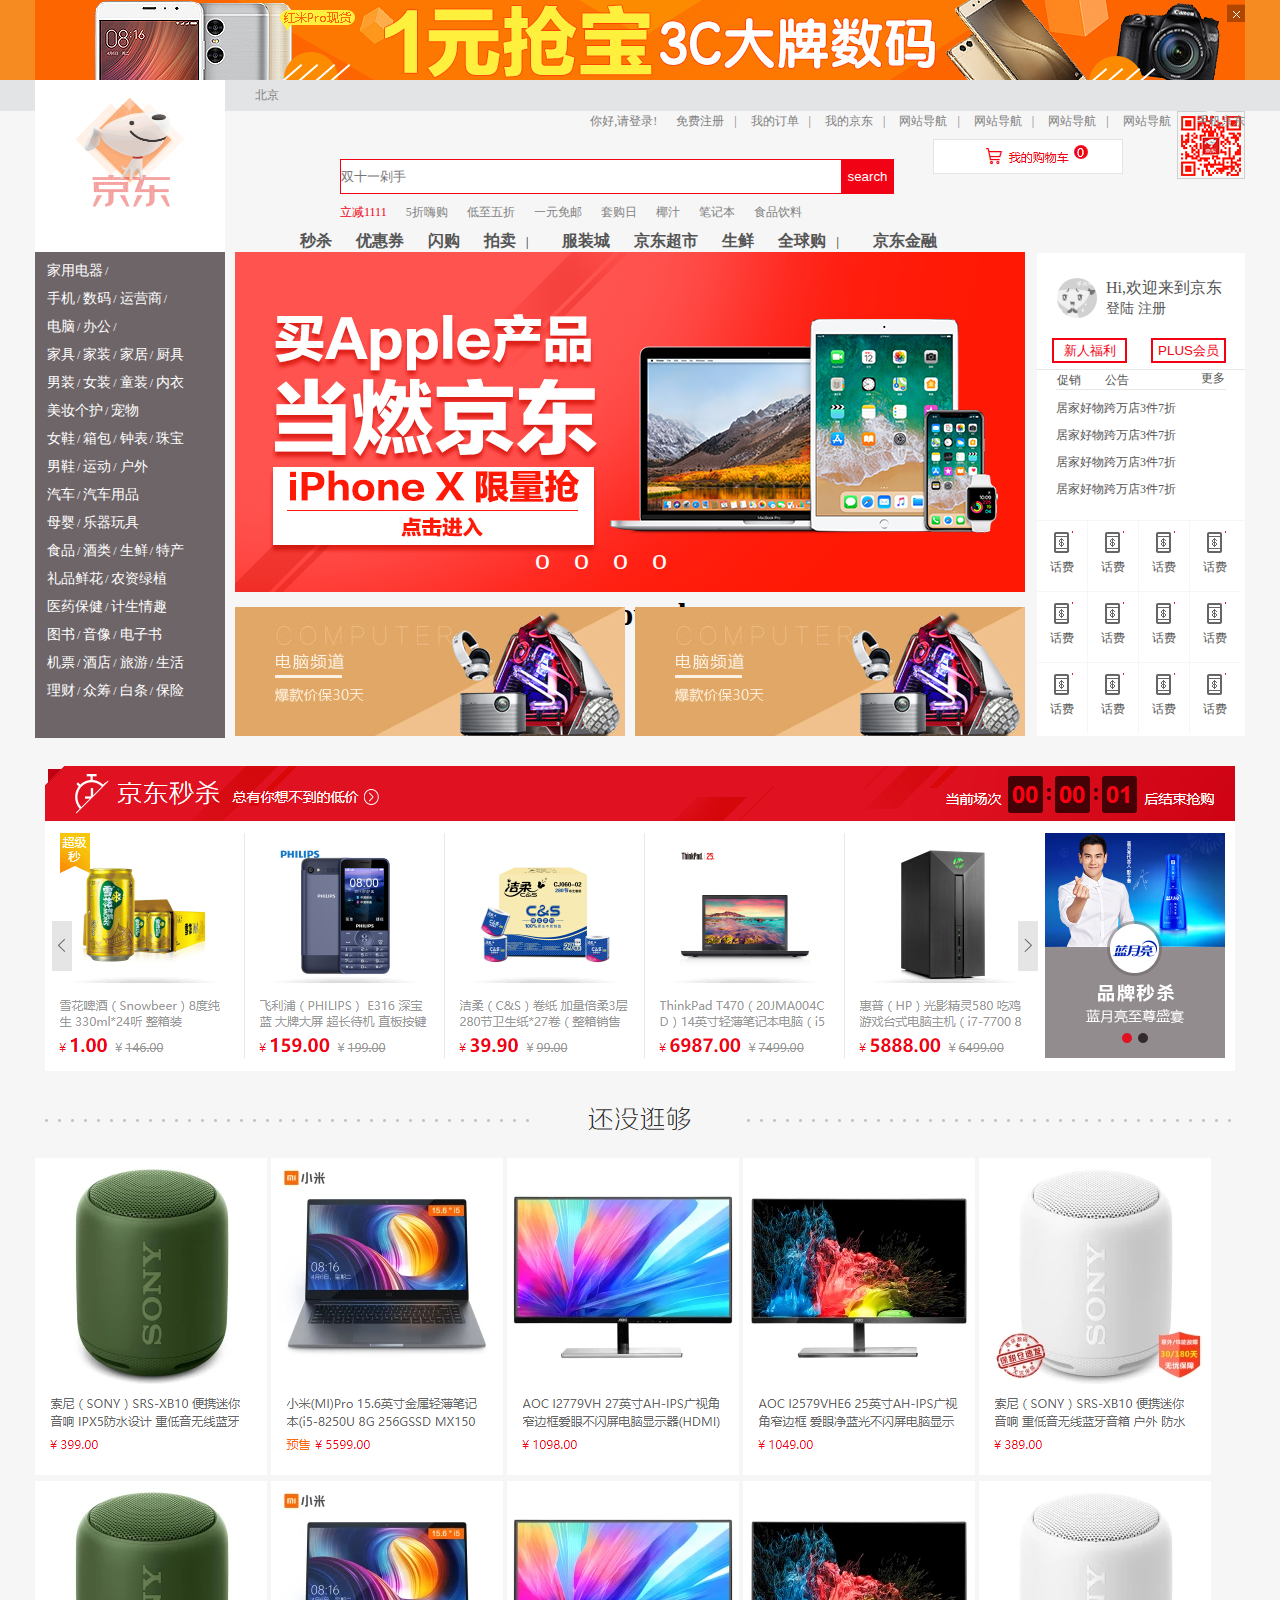
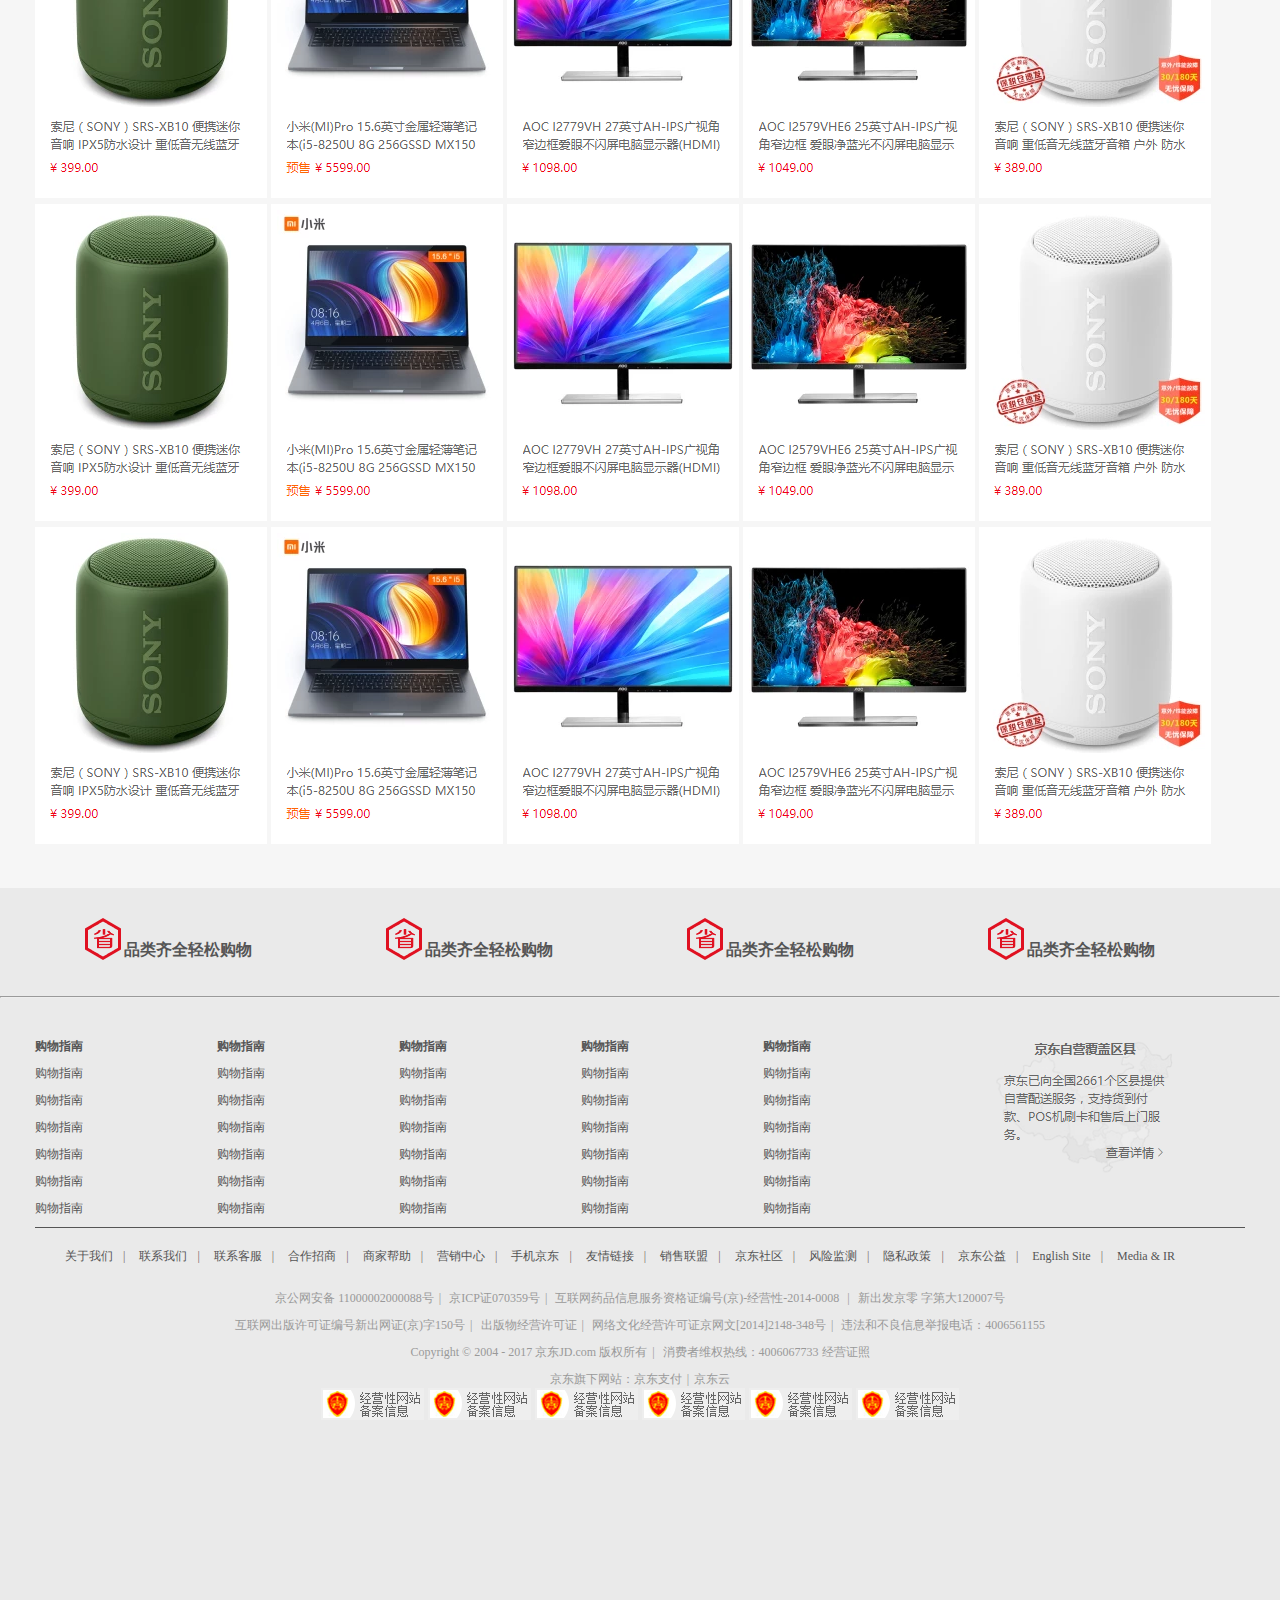
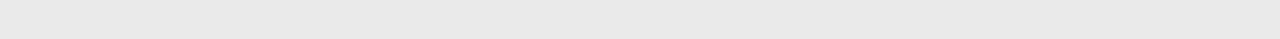
==== index.html @ 588df81b "firstcommit" ====
﻿<!DOCTYPE html>
<html>
<head>
	<link href="favicon.ico" rel="shortcut icon"/>
	<title>JD狗东实战</title>
	<link rel="stylesheet" type="text/css" href="./css/base.css" />
	
</head>
<body>
	<header>
		<!-- 首页广告 -->
		<section class="header_ad" >
			<div>
				<img src="./img/topbanner.jpg">
				<i id="killad"></i>
			</div>
		</section>
		<!-- 头部导航 -->
		<nav class="header_nav" >
			<div style="position:relative; z-index: 1;">
				<span>北京</span>
				<ul>
					<li><a class="azero" href="#">你好,请登录!</a></li>
					<li><a href="www.baidu.com">免费注册</a><span>|</span></li>
					<li><a href="#">我的订单</a><span>|</span></li>
					<li><a href="#">我的京东</a><span>|</span></li>
					<li><a href="#">网站导航</a><span>|</span></li>
					<li><a href="#">网站导航</a><span>|</span></li>
					<li><a href="#">网站导航</a><span>|</span></li>
					<li><a href="#">网站导航</a><span>|</span></li>
					<li><a href="#">手机京东</a></li>
				</ul>
			</div>
			<div class="logodog" >
				<img src="./img/logodog.gif" />	
			</div>
		</nav>
		<section class="header_search">
			<div class="search_box" >
				<div class="search_box_position" >	
					<input type="text" name="searchkey" placeholder="双十一剁手" />
					<button>search</button>	
					<ul>
						<li><a class="atwo" href="">立减1111</a></li>
						<li><a href="">5折嗨购</a></li>
						<li><a href="">低至五折</a></li>
						<li><a href="">一元免邮</a></li>
						<li><a href="">套购日</a></li>
						<li><a href="">椰汁</a></li>
						<li><a href="">笔记本</a></li>
						<li><a href="">食品饮料</a></li>
					</ul>
				</div>
				<div class="shopcart" >
					<img class="img1" src="./img/shopcart.jpg" />
					<a  href=""><img class="qrpic" src="./img/logoer.jpg" /></a>
					<img class="showhidepic" src="./img/showhidepic.png" />
				</div>
				<ul class="search_nav">
					<li><a href="">秒杀</a></li>
					<li><a href="">优惠券</a></li>
					<li><a href="">闪购</a></li>
					<li><a href="">拍卖</a><span>|</span></li>
					<li><a href="">服装城</a></li>
					<li><a href="">京东超市</a></li>
					<li><a href="">生鲜</a></li>
					<li><a href="">全球购</a><span>|</span></li>
					<li><a href="">京东金融</a></li>
				</ul>
			</div>
		</section>
	</header>

	<main>
		<div class="menu">
			<nav class="main_menu" >
				<ul>
					<li class="testdemo">
						<a href="">家用电器</a><span>/</span>
					</li>
					<li class="testdemo">
						<a href="">手机</a><span>/</span>
						<a href="">数码</a><span>/</span>
						<a href="">运营商</a><span>/</span>
					</li>
					<li class="testdemo">
						<a href="">电脑</a><span>/</span>
						<a href="">办公</a><span>/</span>
					</li>
					<li class="testdemo">
						<a href="">家具</a><span>/</span>
						<a href="">家装</a><span>/</span>
						<a href="">家居</a><span>/</span>
						<a href="">厨具</a>
					</li>
					<li class="testdemo">
						<a href="">男装</a><span>/</span>
						<a href="">女装</a><span>/</span>
						<a href="">童装</a><span>/</span>
						<a href="">内衣</a>
					</li>
					<li class="testdemo">
						<a href="">美妆个护</a><span>/</span>
						<a href="">宠物</a>
					</li>
					<li class="testdemo">
						<a href="">女鞋</a><span>/</span>
						<a href="">箱包</a><span>/</span>
						<a href="">钟表</a><span>/</span>
						<a href="">珠宝</a>
					</li>
					<li class="testdemo">
						<a href="">男鞋</a><span>/</span>
						<a href="">运动</a><span>/</span>
						<a href="">户外</a>
					</li>
					<li class="testdemo">
						<a href="">汽车</a><span>/</span>
						<a href="">汽车用品</a>
					</li>
					<li class="testdemo">
						<a href="">母婴</a><span>/</span>
						<a href="">乐器玩具</a>
					</li>
					<li class="testdemo">
						<a href="">食品</a><span>/</span>
						<a href="">酒类</a><span>/</span>
						<a href="">生鲜</a><span>/</span>
						<a href="">特产</a>
					</li>
					<li class="testdemo">
						<a href="">礼品鲜花</a><span>/</span>
						<a href="">农资绿植</a>
					</li>
					<li class="testdemo">
						<a href="">医药保健</a><span>/</span>
						<a href="">计生情趣</a>
					</li>
					<li class="testdemo">
						<a href="">图书</a><span>/</span>
						<a href="">音像</a><span>/</span>
						<a href="">电子书</a>
					</li>
					<li class="testdemo">
						<a href="">机票</a><span>/</span>
						<a href="">酒店</a><span>/</span>
						<a href="">旅游</a><span>/</span>
						<a href="">生活</a>
					</li>
					<li class="testdemo">
						<a href="">理财</a><span>/</span>
						<a href="">众筹</a><span>/</span>
						<a href="">白条</a><span>/</span>
						<a href="">保险</a>
					</li>
				</ul>
			</nav>
			<nav id="main_menutwoid" class="main_menu main_menutwo main_menutwo2" >
				<ul>
					<li style="background-color: ">
						<a class="main_menutwo_lia0 main_menutwo_lia1" href="#" >
							placeholder&nbsp>
						</a>
						<a class="main_menutwo_lia0 main_menutwo_lia1" href="#" >
							placeholder&nbsp>
						</a>
						<a class="main_menutwo_lia0 main_menutwo_lia1" href="#" >
							placeholder&nbsp>
						</a>
						<a class="main_menutwo_lia0 main_menutwo_lia1" href="#" >
							placeholder&nbsp>
						</a>
						<a class="main_menutwo_lia0 main_menutwo_lia1" href="#" >
							placeholder&nbsp>
						</a>
					</li>
					<li>
						<a class="main_menutwo_lia0" href="#" >
							placeholder&nbsp>
						</a>
						<a href="">手机</a><span>/</span>
						<a href="">数码</a><span>/</span>
						<a href="">运营商</a><span>/</span>
					</li>
					<li>
						<a class="main_menutwo_lia0" href="#" >
							placeholder&nbsp>
						</a>
						<a href="">电脑</a><span>/</span>
						<a href="">办公</a><span>/</span>
					</li>
					<li>
						<a class="main_menutwo_lia0" href="#" >
							placeholder&nbsp>
						</a>
						<a href="">家具</a><span>/</span>
						<a href="">家装</a><span>/</span>
						<a href="">家居</a><span>/</span>
						<a href="">厨具</a>
					</li>
					<li>
						<a class="main_menutwo_lia0" href="#" >
							placeholder&nbsp>
						</a>
						<a href="">男装</a><span>/</span>
						<a href="">女装</a><span>/</span>
						<a href="">童装</a><span>/</span>
						<a href="">内衣</a>
					</li>
					<li>
						<a class="main_menutwo_lia0" href="#" >
							placeholder&nbsp>
						</a>
						<a href="">美妆个护</a><span>/</span>
						<a href="">宠物</a>
					</li>
					<li>
						<a class="main_menutwo_lia0" href="#" >
							placeholder&nbsp>
						</a>
						<a href="">女鞋</a><span>/</span>
						<a href="">箱包</a><span>/</span>
						<a href="">钟表</a><span>/</span>
						<a href="">珠宝</a>
					</li>
					<li>
						<a class="main_menutwo_lia0" href="#" >
							placeholder&nbsp>
						</a>
						<a href="">男鞋</a><span>/</span>
						<a href="">运动</a><span>/</span>
						<a href="">户外</a>
					</li>
					<li>
						<a class="main_menutwo_lia0" href="#" >
							placeholder&nbsp>
						</a>
						<a href="">汽车</a><span>/</span>
						<a href="">汽车用品</a>
					</li>
					<li>
						<a class="main_menutwo_lia0" href="#" >
							placeholder&nbsp>
						</a>
						<a href="">母婴</a><span>/</span>
						<a href="">乐器玩具</a>
					</li>
					<li>
						<a class="main_menutwo_lia0" href="#" >
							placeholder&nbsp>
						</a>
						<a href="">食品</a><span>/</span>
						<a href="">酒类</a><span>/</span>
						<a href="">生鲜</a><span>/</span>
						<a href="">特产</a>
					</li>
					<li>
						<a class="main_menutwo_lia0" href="#" >
							placeholder&nbsp>
						</a>
						<a href="">礼品鲜花</a><span>/</span>
						<a href="">农资绿植</a>
					</li>
					<li>
						<a class="main_menutwo_lia0" href="#" >
							placeholder&nbsp>
						</a>
						<a href="">医药保健</a><span>/</span>
						<a href="">计生情趣</a>
					</li>
					<li>
						<a class="main_menutwo_lia0" href="#" >
							placeholder&nbsp>
						</a>
						<a href="">图书</a><span>/</span>
						<a href="">音像</a><span>/</span>
						<a href="">电子书</a>
					</li>
					<li>
						<a class="main_menutwo_lia0" href="#" >
							placeholder&nbsp>
						</a>
						<a href="">机票</a><span>/</span>
						<a href="">酒店</a><span>/</span>
						<a href="">旅游</a><span>/</span>
						<a href="">生活</a>
					</li>
					<li>
						<a class="main_menutwo_lia0" href="#" >
							placeholder&nbsp>
						</a>
						<a href="">理财</a><span>/</span>
						<a href="">众筹</a><span>/</span>
						<a href="">白条</a><span>/</span>
						<a href="">保险</a>
					</li>
				</ul>
			</nav>
			<!-- 蓝色轮播图 -->
			<section class="carousel">	
				<div>
					<img id="placeholder" src="./img/p2.jpg" />
					<h1 style="text-align: center;">carousel</h1>
				</div>
				<ul >
					<li><a href="./img/p1.jpg" onmouseover="showPic(this)">o</a></li>
					<li><a class="left20" href="./img/p2.jpg" onmouseover="showPic(this)">o</a></li>
					<li><a class="left20" href="./img/p3.jpg" onmouseover="showPic(this)">o</a></li>
					<li><a class="left20" href="./img/p4.jpg" onmouseover="showPic(this)">o</a></li>
				</ul>	

			</section>
			
			<!-- 欢迎来到京东 -->
			<section class="menu_right">
				<section class="profile_pic" >
					<a href=""><img src="./img/menu_profile_pic.png" ></a>
					<div>
					<p>Hi,欢迎来到京东</p>
					<p><a href="">登陆</a>&nbsp<a href="">注册</a></p>
					</div>
					<button class="menu_btn1 menu_btn">新人福利</button>
					<button class="menu_btn2 menu_btn">PLUS会员</button>
				</section>
				<section class="menu_promotion">
					<ul>
						<li class="menu_pmo_li0"><a href="">促销</a></li>
						<li class="menu_pmo_li0"><a href="">公告</a></li>
						<li class="menu_pmo_li2"><a class="menu_pmo_a" href="">更多</a></li>
					</ul>
					<section class="menu_pom">
						<ul>
							<li><a href="#">居家好物跨万店3件7折</a></li>
							<li><a href="#">居家好物跨万店3件7折</a></li>
							<li><a href="#">居家好物跨万店3件7折</a></li>
							<li><a href="#">居家好物跨万店3件7折</a></li>
						</ul>
					</section>
					<section class="menu_table">
						<ul>
							<li>
								<a href="#">
									<img src="./img/menu_left_icon.png" alt="">
									<p>话费</p>
								</a>
							</li>
							<li>
								<a href="#">
									<img src="./img/menu_left_icon.png" alt="">
									<p>话费</p>
								</a>
							</li>
							<li>
								<a href="#">
									<img src="./img/menu_left_icon.png" alt="">
									<p>话费</p>
								</a>
							</li>
							<li class="table_liright">
								<a href="#">
									<img src="./img/menu_left_icon.png" alt="">
									<p>话费</p>
								</a>
							</li>
						</ul>
						<ul>
							<li>
								<a href="#">
									<img src="./img/menu_left_icon.png" alt="">
									<p>话费</p>
								</a>
							</li>
							<li>
								<a href="#">
									<img src="./img/menu_left_icon.png" alt="">
									<p>话费</p>
								</a>
							</li>
							<li>
								<a href="#">
									<img src="./img/menu_left_icon.png" alt="">
									<p>话费</p>
								</a>
							</li>
							<li class="table_liright">
								<a href="#">
									<img src="./img/menu_left_icon.png" alt="">
									<p>话费</p>
								</a>
							</li>
						</ul>
						<ul class="ulbottom">
							<li>
								<a class="table_libottom" href="#">
									<img src="./img/menu_left_icon.png" alt="">
									<p>话费</p>
								</a>
							</li>
							<li>
								<a class="table_libottom" href="#">
									<img src="./img/menu_left_icon.png" alt="">
									<p>话费</p>
								</a>
							</li>
							<li>
								<a class="table_libottom" href="#">
									<img src="./img/menu_left_icon.png" alt="">
									<p>话费</p>
								</a>
							</li>
							<li class="table_liright table_libottom">
								<a href="#">
									<img src="./img/menu_left_icon.png" alt="">
									<p>话费</p>
								</a>
							</li>
						</ul>
					</section>
				</section>
			</section>
			<!-- 轮播图下面两个广告 -->
			<section class="menuad">
				<a href=""><img src="./img/menuad.png" alt="" /></a>
				<a href=""><img class="menuad_img2" src="./img/menuad.png" alt="" /></a>
			</section>
		</div>
		<!-- 京东秒杀 -->
		<section class="seckill">
			<a href="#"><img src="./img/jdmiaosha.png" alt="" /></a>
			<a href="#"><img src="./img/moremiaosha.png" alt="" /></a>
		</section>
		<!-- 还没逛够 -->
		<section class="needmore">
			<img class="needmore_img0" src="./img/moreproduct.png" />
			<ul>
				<li ><a href="#"><img class="productimg" src="./img/product1.png" /></a></li>
				<li class="needmore_li"><a href="#"><img class="productimg" src="./img/product2.png" /></a></li>
				<li class="needmore_li"><a href="#"><img class="productimg" src="./img/product3.png" /></a></li>
				<li class="needmore_li"><a href="#"><img class="productimg" src="./img/product4.png" /></a></li>
				<li class="needmore_li"><a href="#"><img class="productimg" src="./img/product5.png" /></a></li>
			</ul>
			<ul>
				<li ><a href="#"><img class="productimg" src="./img/product1.png" /></a></li>
				<li class="needmore_li"><a href="#"><img class="productimg" src="./img/product2.png" /></a></li>
				<li class="needmore_li"><a href="#"><img class="productimg" src="./img/product3.png" /></a></li>
				<li class="needmore_li"><a href="#"><img class="productimg" src="./img/product4.png" /></a></li>
				<li class="needmore_li"><a href="#"><img class="productimg" src="./img/product5.png" /></a></li>
			</ul>
			<ul>
				<li ><a href="#"><img class="productimg" src="./img/product1.png" /></a></li>
				<li class="needmore_li"><a href="#"><img class="productimg" src="./img/product2.png" /></a></li>
				<li class="needmore_li"><a href="#"><img class="productimg" src="./img/product3.png" /></a></li>
				<li class="needmore_li"><a href="#"><img class="productimg" src="./img/product4.png" /></a></li>
				<li class="needmore_li"><a href="#"><img class="productimg" src="./img/product5.png" /></a></li>
			</ul>
			<ul>
				<li ><a href="#"><img class="productimg" src="./img/product1.png" /></a></li>
				<li class="needmore_li"><a href="#"><img class="productimg" src="./img/product2.png" /></a></li>
				<li class="needmore_li"><a href="#"><img class="productimg" src="./img/product3.png" /></a></li>
				<li class="needmore_li"><a href="#"><img class="productimg" src="./img/product4.png" /></a></li>
				<li class="needmore_li"><a href="#"><img class="productimg" src="./img/product5.png" /></a></li>
			</ul>
		</section>
	</main>

	<footer>
		<!-- 多快好省 -->
		<section class="footer_morefast">
			<ul>
				<li class="foot_mf_li0">
					<a href="#">
					<img src="./img/duo.png" alt="" />
					<span>品类齐全轻松购物</span>
					</a>
				</li>
				<li class="foot_mf_lil">
					<a href="#">
					<img src="./img/duo.png" alt="" />
					<span>品类齐全轻松购物</span>
					</a>
				</li>
				<li class="foot_mf_lil">
					<a href="#">
					<img src="./img/duo.png" alt="" />
					<span>品类齐全轻松购物</span>
					</a>
				</li>
				<li class="foot_mf_lil">
					<a href="#">
					<img src="./img/duo.png" alt="" />
					<span>品类齐全轻松购物</span>
					</a>
				</li>
			</ul>
		</section>
		<!-- 购物指南等 -->
		<hr />
		<section class="footer_intro">
			<ul>
				<li class="intro_li0" ><a href="#">购物指南</a></li>
				<li class="" ><a href="#">购物指南</a></li>
				<li class="" ><a href="#">购物指南</a></li>
				<li class="" ><a href="#">购物指南</a></li>
				<li class="" ><a href="#">购物指南</a></li>
				<li class="" ><a href="#">购物指南</a></li>
				<li class="" ><a href="#">购物指南</a></li>
			</ul>
			<ul class="intro_ul1">
				<li class="intro_li0" ><a href="#">购物指南</a></li>
				<li class="" ><a href="#">购物指南</a></li>
				<li class="" ><a href="#">购物指南</a></li>
				<li class="" ><a href="#">购物指南</a></li>
				<li class="" ><a href="#">购物指南</a></li>
				<li class="" ><a href="#">购物指南</a></li>
				<li class="" ><a href="#">购物指南</a></li>
			</ul>
			<ul class="intro_ul1">
				<li class="intro_li0" ><a href="#">购物指南</a></li>
				<li class="" ><a href="#">购物指南</a></li>
				<li class="" ><a href="#">购物指南</a></li>
				<li class="" ><a href="#">购物指南</a></li>
				<li class="" ><a href="#">购物指南</a></li>
				<li class="" ><a href="#">购物指南</a></li>
				<li class="" ><a href="#">购物指南</a></li>
			</ul>
			<ul class="intro_ul1">
				<li class="intro_li0" ><a href="#">购物指南</a></li>
				<li class="" ><a href="#">购物指南</a></li>
				<li class="" ><a href="#">购物指南</a></li>
				<li class="" ><a href="#">购物指南</a></li>
				<li class="" ><a href="#">购物指南</a></li>
				<li class="" ><a href="#">购物指南</a></li>
				<li class="" ><a href="#">购物指南</a></li>
			</ul>
			<ul class="intro_ul1">
				<li class="intro_li0" ><a href="#">购物指南</a></li>
				<li class="" ><a href="#">购物指南</a></li>
				<li class="" ><a href="#">购物指南</a></li>
				<li class="" ><a href="#">购物指南</a></li>
				<li class="" ><a href="#">购物指南</a></li>
				<li class="" ><a href="#">购物指南</a></li>
				<li class="" ><a href="#">购物指南</a></li>
			</ul>
			<ul class="intro_ul1">
				<li class="intro_liimg" >
					<a href="#">
						<img src="./img/jdmap.png" />		
					</a>
				</li>
			</ul>
		</section>
		<!-- 关于我们 -->
		<section class="footer_aboutus">
			<ul>
				<li><a href="">关于我们</a><span>|</span></li>
				<li><a href="">联系我们</a><span>|</span></li>
				<li><a href="">联系客服</a><span>|</span></li>
				<li><a href="">合作招商</a><span>|</span></li>
				<li><a href="">商家帮助</a><span>|</span></li>
				<li><a href="">营销中心</a><span>|</span></li>
				<li><a href="">手机京东</a><span>|</span></li>
				<li><a href="">友情链接</a><span>|</span></li>
				<li><a href="">销售联盟</a><span>|</span></li>
				<li><a href="">京东社区</a><span>|</span></li>
				<li><a href="">风险监测</a><span>|</span></li>
				<li><a href="">隐私政策</a><span>|</span></li>
				<li><a href="">京东公益</a><span>|</span></li>
				<li><a href="">English Site</a><span>|</span></li>
				<li><a href="">Media & IR</a></li>
			</ul>
		</section>
		<section class="footer_icp">
			<p>
				<a href="#">京公网安备 11000002000088号</a><span>|</span>
				京ICP证070359号<span>|</span>
				<a href="#">互联网药品信息服务资格证编号(京)-经营性-2014-0008</a>
				<span>|</span>
				新出发京零 字第大120007号
			</p>
			<p>
				互联网出版许可证编号新出网证(京)字150号<span>|</span>
				<a href="#">出版物经营许可证</a><span>|</span>
				<a href="#">网络文化经营许可证京网文[2014]2148-348号</a><span>|</span>
				违法和不良信息举报电话：4006561155
			</p>
			<p>
				Copyright © 2004 - 2017  京东JD.com 版权所有<span>|</span>
				消费者维权热线：4006067733 <a href="#">经营证照</a>
			</p>
			<p>
				<a href="#">京东旗下网站：京东支付</a><span>|</span><a href="#">京东云</a>
			</p>
			<ul>
				<li><a href="#"><img src="./img/fotter_adlogo.png"></a></li>
				<li><a href="#"><img src="./img/fotter_adlogo.png"></a></li>
				<li><a href="#"><img src="./img/fotter_adlogo.png"></a></li>
				<li><a href="#"><img src="./img/fotter_adlogo.png"></a></li>
				<li><a href="#"><img src="./img/fotter_adlogo.png"></a></li>
				<li><a href="#"><img src="./img/fotter_adlogo.png"></a></li>
			</ul>
		</section>
	</footer>
</body>
<script type="text/javascript" src="./js/base.js"></script>
</html>
---- css/base.css ----
* {
	margin: 0;
	padding: 0;
}
i, li, span, a  {
	font-size: 12px;
}
body { 
	background-color: #F6F6F6;
}
/* 首页广告 */
.header_ad {
	background: #f68b21;
	height: 80px;
}
.header_ad>div {
	width:1210px; 
	margin: 0 auto;
}
.header_ad>div>i {
	position: relative;
	bottom: 80px;
	float: right;
	width: 18px;
	height: 18px;
	background: url("../img/close-banner.png") 0 -18px no-repeat;
}
.header_ad>div>i:hover {
	background-color: black;
	cursor: pointer;
}
/* 头部导航 */
.header_nav {
	height: 31px;
	width: 100%;	
	background-color: #E3E4E5;
}
.header_nav>div {
	width: 1210px;
	height: 31px;
	margin: 0 auto;
}
.header_nav>div>span {
	line-height: 31px;
	color: gray;
	margin-left: 220px;
}
.header_nav ul {
	float: right;
}
.header_nav li {
	display: inline-block;

}
.header_nav li span {
	display: inline-block;
	margin: 0 10px;
	color: gray;
}
.header_nav li a {
	text-decoration: none;
	color: gray;		/* margin-left: 15px; */
}
.header_nav .azero {
	margin-right: 15px;
}
.header_nav li a:hover {
	color: #f10215;
}
.header_nav>.logodog {
	/* box-shadow: 10px 0px 10px -10px black; */
	position: relative;
	top: -31px;
}
.logodog>img {
	width: 190px; 
	height: 172px;
}
/* 头部搜索 */
.header_search{
	background-color: #F6F6F6;
}
.search_box {
	margin: 0 auto;
	width: 1210px;
	height: 141px;
}
.search_box_position {
	width: 600px;
	height: 100px;
	margin: 0 auto;
}
.search_box_position input {
	height: 33px;
	width: 500px;
	border: 1px solid #f10215;
	outline: none;
}
.search_box_position button {
	height: 35px;
	width: 53px;
	background-color: #f10215;
	color: white;
	border: none;
	margin-top: 29px;
	margin-left: -5px;
}
.search_box_position button:hover {
	color: black;
	cursor: pointer;
}
.search_box_position li {
	display: inline-block;
	margin: 10px 15px 0 0 ;
}
.search_box_position li a {
	text-decoration: none;
	color: gray;		/* margin-left: 15px; */
}
.search_box_position li a:hover {
	color: #f10215;		/* margin-left: 15px; */
}
.search_box_position .atwo {
	color: #f10215;
}
.shopcart {
	float: right;
	position: relative;
	top: -100px;
}
.shopcart .img1 {
	position: relative;
	top: -5px;
	left: -50px;
}
.search_nav {
	width: 700px;
	margin: 0 auto;
	margin-top: 20px;
}

.search_nav li {
	display: inline-block;
	margin: 0 10px 0 10px ;
}
.search_nav li a {
	font-size: 16px;
	font-weight: 700;
	text-decoration: none;
	color: #555555;		/* margin-left: 15px; */
}
.search_nav li span {
	display: inline-block;
	margin: 0 10px;
	color: black;
}
.search_nav li a:hover {
	color: #f10215;		/* margin-left: 15px; */
}
/* main部分 */
/* 侧面nav */
.menu {
	width: 1210px;
	height: 500px;
	margin: 0 auto;
	/* border: 1px solid gray; */
}
.main_menu {
	float: left;
	background-color: #6E6568;
	/* HOVER #999395 */
	width: 190px;
	height: 480px; 
	padding-bottom: 6px;
	overflow: hidden;
}
.main_menu li {
	margin-top: 5px;
	padding-top: 5px;
	padding-left: 12px;
	list-style: none;
}
.main_menu li:hover {
	background-color: lightgrey;
}
.main_menu li a {
	font-size: 14px;
	text-decoration: none;
	color: white;		
	margin-left: ;
}
.main_menu li span {
	margin-left: 2px;
	color: white;
} 
.main_menu li a:hover {
	color: #f10215;		
} 
/* 主菜单弹出菜单 */
.main_menutwo {
	width: 800px;
	position: absolute;
	left: 260px; 
	z-index:1;	
	background-color: #F7F7F7;
	box-shadow: 1px 1px 5px #888888;
}

.main_menutwo li a, .main_menutwo li span {
	color: #6E6568;
}
.main_menutwo_lia0 {
	font-weight: bold;
	margin: 0 15px;
}
.main_menutwo .main_menutwo_lia1 {
	color: white;
	font-weight: normal;
	margin: 0 10px;
	padding: 2px 10px;
	background-color:  #6E6568;
}
.main_menutwo2 {
	display: none;
}

/* .main_menutwo li {
	margin-top: 10px;
	margin-left: 12px;
	list-style: none;
}
.main_menutwo li a {
	font-size: 14px;
	text-decoration: none;
	color: white;		
	margin-left: ;
}
.main_menutwo li span {
	margin-left: 2px;
	color: white;
} 
.main_menutwo li a:hover {
	color: #f10215;		
} */ 
/* end */
.carousel {
	float: left;
	width: 790px;
	height: 340px;
	background-color: blue;
	margin: 0 10px 10px 10px;
	/* top: -20px; */
	position: relative;
	top: -31px;
}
.carousel ul {
	position:absolute;  
	top: 290px; 
	left: 300px;
}
.carousel li {
	list-style: none;
	display: inline-block;
}
.carousel a {
	text-decoration: none;
	color: white;
	font-size: 30px;
}
.carousel .left20{
	margin-left: 20px;
}
.carousel a:hover {
	color: black;
}
.menuad {
	width: 790px;
	height: 130px;
	display: inline-block;
	/* background-color: black; */
	margin-left: 10px;
	position: relative;
	top: -26px;
}
.menuad_img2 {
	float: right;
}
.menu_right {
	width: 208px;
	height: 483px; 
	background-color: white;
	float: right;
	position: relative;
	bottom: 30px;
}
.profile_pic {
	height: 116px;
	background-color: #FFFFFF;
}
.profile_pic img,.profile_pic div {
	display: inline-block;
	margin-top: 20px;
}
.profile_pic div {
	position: relative;
	bottom: 10px;
}
.profile_pic img, .menu_btn1 {
	margin-left: 15px;
}
.profile_pic p, a {
	color: #555555;
}
.profile_pic a {	
	text-decoration: none ;
	font-size: 14px ;
}
.menu_btn {
	margin-top: 10px;	
	width: 75px;
	height: 25px;
	color: #f10215;
	background-color: white;
	border: 2px solid #f10215;
}
.menu_btn:hover {
	cursor:pointer;
	background-color:#f10215;
	color: white; 
}
.menu_btn2 {
	margin-left: 20px;
}
.menu_promotion>ul>li {
	display: inline-block;
	list-style: none;
}
.menu_promotion {
	border-top: 1px solid #E6E6E6;
}
.menu_promotion a {
	text-decoration: none;
}
.menu_pmo_a:hover {
	color: #f10215 ;
}
.menu_pmo_li0 {
	margin-left: 20px;
}
.menu_pmo_li2 {
	float: right;
	margin-right: 20px;
}
.menu_pom {
	width: 170px;
	height: 130px;
	margin: 0 auto;
	border-top: 1px solid #E6E6E6;

}
.menu_promotion .menu_pom li {
	padding-top: 10px;
	list-style: none;
}
.menu_promotion .menu_pom a {
	
}
.menu_pom a:hover {
	color: #f10215 ;
}
.menu_table>ul {
	
}
.menu_table>ul>li {
	width: 50px;
	height: 70px;
	display: inline-block;
	border-top: 1px solid #F6F6F6;
	border-right: 1px solid #F6F6F6; 
	float: left; 
	list-style: none;
}
.menu_table .table_liright {
	border-right: none;
}
.menu_table .ulbottom {
	border-bottom: 1px solid #F6F6F6;
}
.menu_table img {
	position: relative;
	top: 10px;
	left: 12px;
}
.menu_table p {
	position: relative;
	top: 10px;
	text-align: center;
}
.menu_table a:hover {
	color: #f10215 ;
}
.seckill, .needmore {
	width: 1210px;
	margin: 0 auto;
}
.seckill>a>img,.needmore>img {
	display: block;
	margin: 0 auto;
	background-color: red;
}
.needmore{
	margin-bottom: 40px;
}
.needmore>.needmore_img0 {
	margin-top: 30px;
}
.needmore ul {
	margin-top: 2px;
}
.needmore li {
	display: inline-block;
	list-style: none;
}
/* .needmore a {
	border: 1px solid #FFFFFF;
}
.needmore a:hover {
	border: none ;
} */
.needmore .productimg{
	border: 1px solid #FFFFFF;
}
.needmore .productimg:hover {
	 opacity: 0.5;
	 border: 1px solid #f10215 ;
}
.needmore .needmore_li {
	/* margin-left: 9px; */
}
/* 底部开始 */
footer {
	background-color: #eaeaea;
	padding-bottom: 200px;
}
.footer_morefast {
	width: 1210px;
	margin: 0 auto;
}
.footer_morefast li {
	display: inline-block;
	list-style: none;
	margin: 30px 	
}
.footer_morefast a {
	text-decoration: none;
	color: #555555;
	
}
.footer_morefast span {
	font-weight: bold;
	font-size: 16px;
	position: relative;
	bottom: 5px;
}
.footer_morefast .foot_mf_lil {
	margin-left: 100px;
}
.footer_morefast .foot_mf_li0 {
	margin-left: 50px;
}
.footer_intro {
	width: 1210px;
	margin: 0 auto;
}
.footer_intro ul {
	display: inline-block;
	margin-top: 30px;
}
.footer_intro li {
	list-style: none;
	margin: 10px 0;
}
.footer_intro a {
	text-decoration: none;
	font-size: 12px;
}
.footer_intro a:hover {
	color: #f10215 ;
}
.footer_intro .intro_ul1 {
	margin-left: 130px;
}
.footer_intro .intro_li0 {
	font-size: 14px;
	font-weight: bold;
}
.intro_liimg {
	position: relative;
	bottom: 38px;
	left: 50px;
}
/* footer>aboutus */
.footer_aboutus {
	width: 1210px;
	margin: 0 auto;
	border-top: 1px solid #555555;
}
.footer_aboutus ul {
	margin: 10px 0 10px 30px;
}
.footer_aboutus li {
	display: inline-block;
	list-style: none;
	margin: 10px 0;
}
.footer_aboutus a {
	text-decoration: none;
	font-size: 12px;
}
.footer_aboutus a:hover {
	color: #f10215 ;
}
.footer_aboutus span {
	color:#786666;
	margin: 0 10px; 
}
.footer_icp {
	width: 1210px;
	margin: 15px auto;
	text-align: center;
}
.footer_icp p,.footer_icp span,.footer_icp a {
	font-size: 12px;
	color: #999999;
	margin-top: 10px;
}
.footer_icp a {
	text-decoration: none;
}
.footer_icp span {
	margin: 10px 5px;
}
.footer_icp li {
	list-style: none;
	display: inline;
}
/* js中应用的样式 */
.showhidepic {
	position: absolute;
	left: 55px;
	display: none;
}

.show {
 	z-index: 1;
    display: block;
}
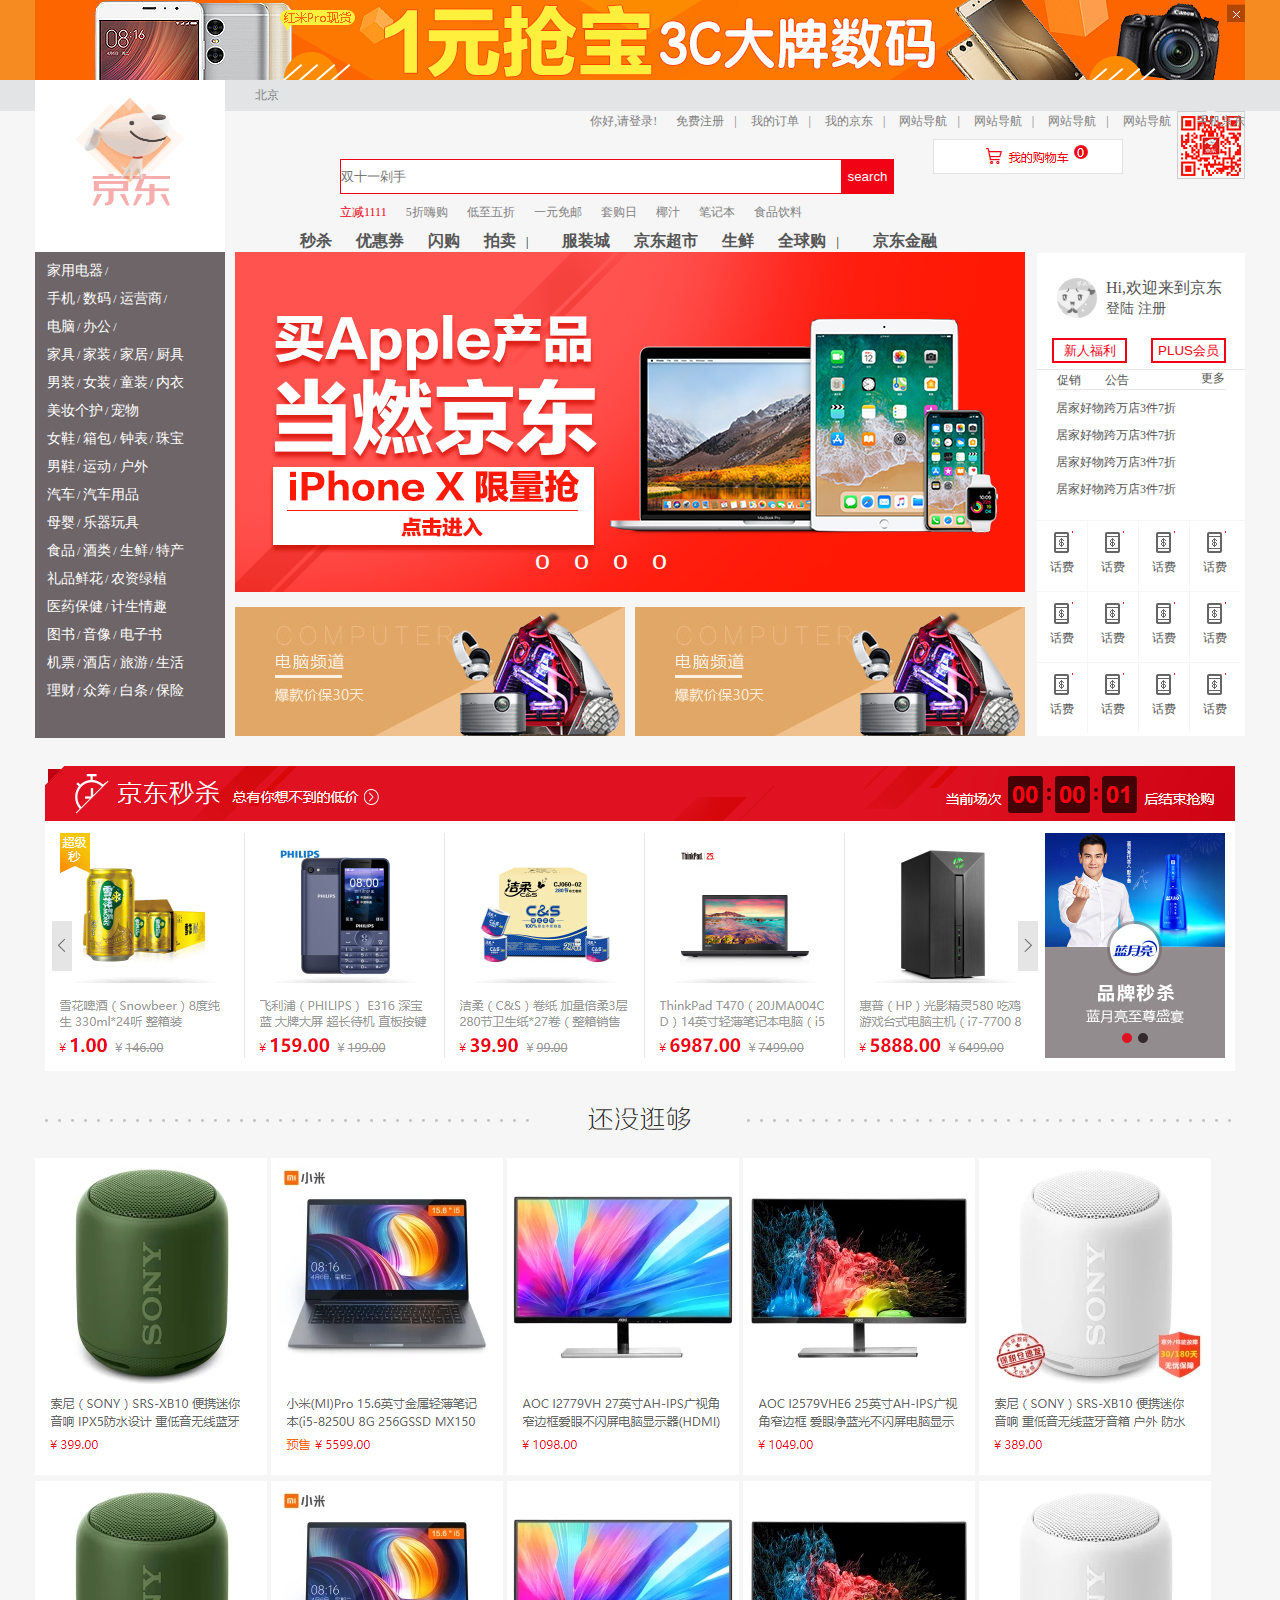
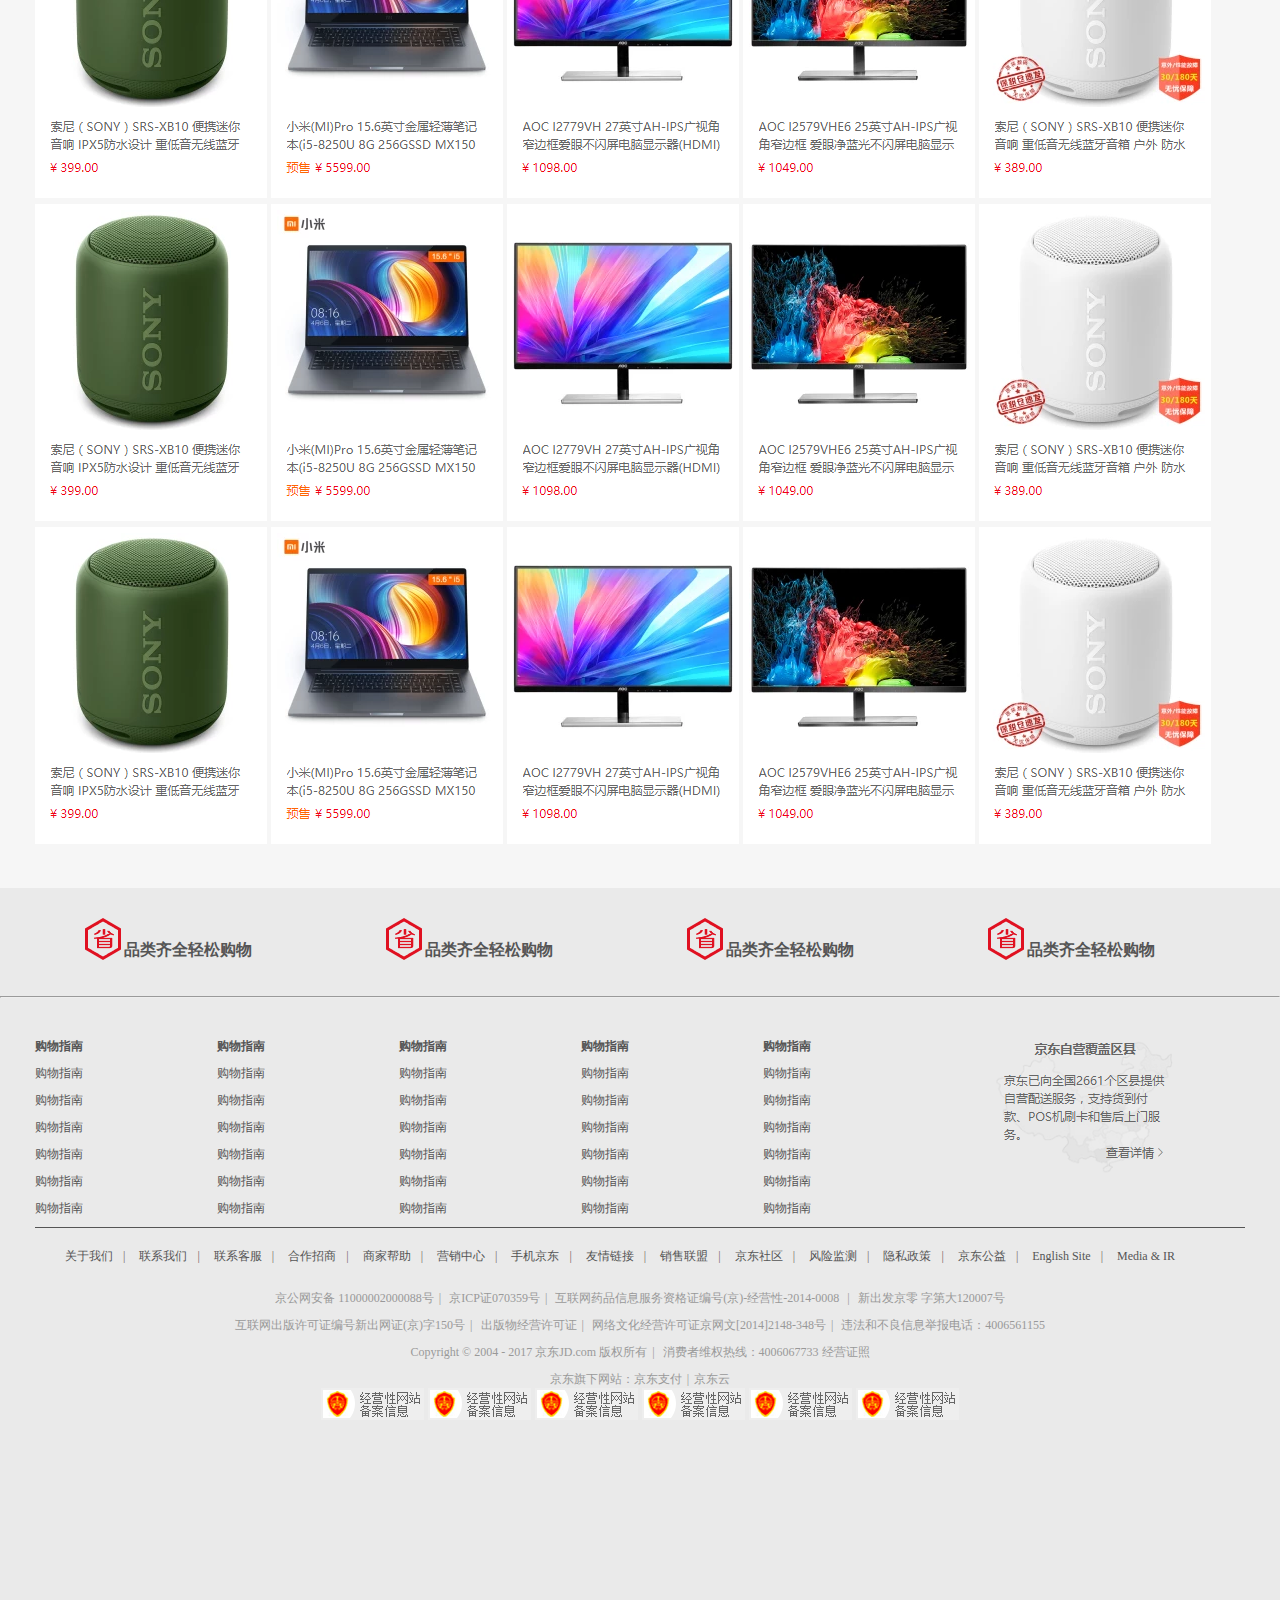
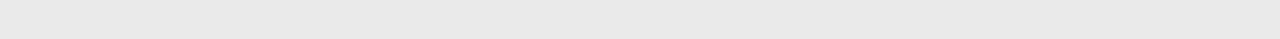
==== commit fde21fb0: "hack" ====
--- a/index.html
+++ b/index.html
@@ -72,7 +72,7 @@
 	</header>
 
 	<main>
-		<div class="menu">
+		<div class="menu" style="position: relative;">
 			<nav class="main_menu" >
 				<ul>
 					<li class="testdemo">
@@ -300,7 +300,7 @@
 			<section class="carousel">	
 				<div>
 					<img id="placeholder" src="./img/p2.jpg" />
-					<h1 style="text-align: center;">carousel</h1>
+					
 				</div>
 				<ul >
 					<li><a href="./img/p1.jpg" onmouseover="showPic(this)">o</a></li>
--- a/css/base.css
+++ b/css/base.css
@@ -200,7 +200,7 @@
 .main_menutwo {
 	width: 800px;
 	position: absolute;
-	left: 260px; 
+	left: 190px; 
 	z-index:1;	
 	background-color: #F7F7F7;
 	box-shadow: 1px 1px 5px #888888;
@@ -247,7 +247,7 @@
 	float: left;
 	width: 790px;
 	height: 340px;
-	background-color: blue;
+	
 	margin: 0 10px 10px 10px;
 	/* top: -20px; */
 	position: relative;
